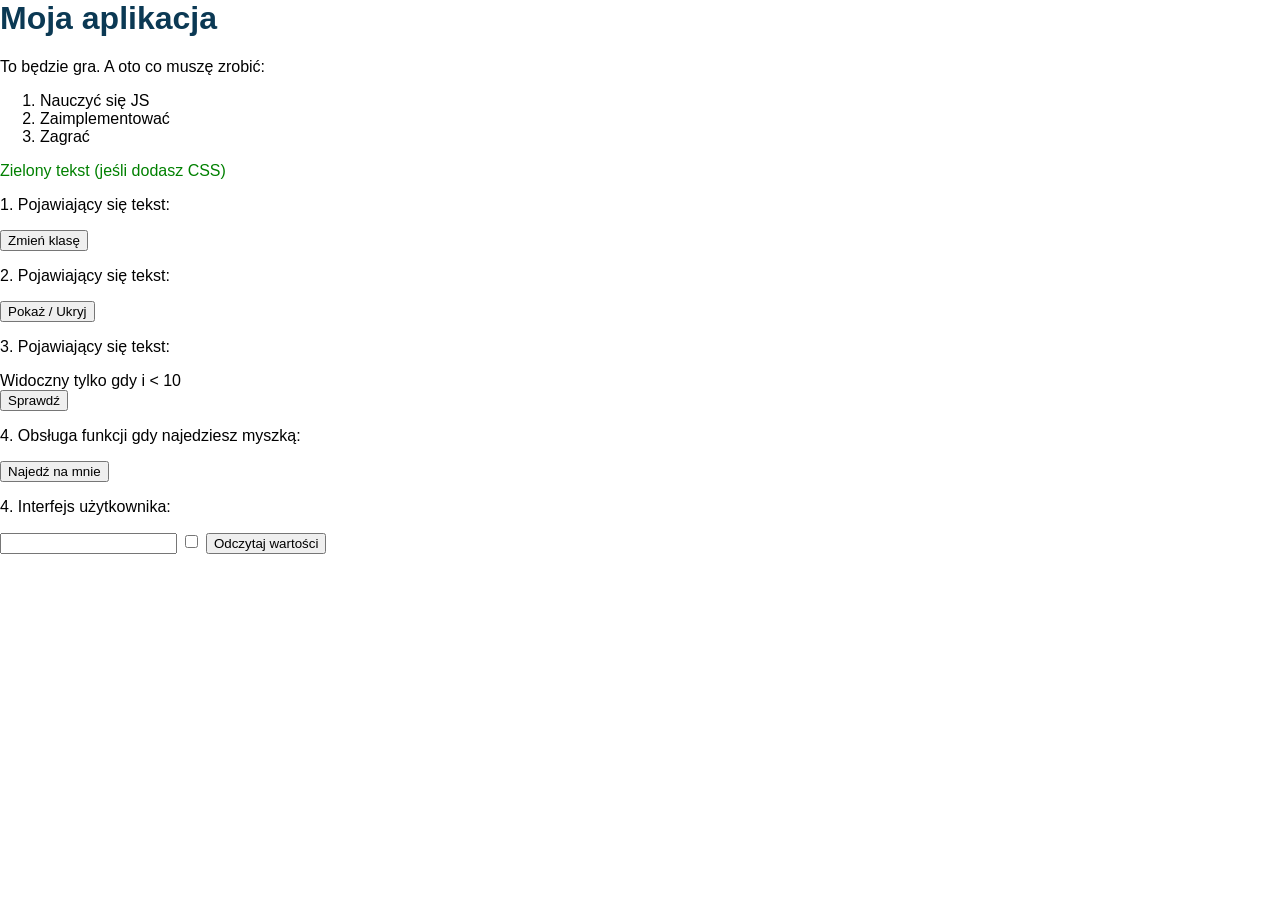
==== index.html @ 37980dd8 "User interface" ====
<html lang="pl">
<head>
    <meta charset="UTF-8">
    <title>JS Lab</title>
    <style>
        body {
            margin: 0;
            padding: 0;
            font-family: Arial, serif;
        }

        h1 {
            color: #0B3954;
        }
    </style>
    <link rel="stylesheet" href="layout.css">
</head>
<body>
<div id="app">
    <h1 id="main-header">Moja aplikacja</h1>
    <p>To będzie gra. A oto co muszę zrobić:</p>
    <ol>
        <li class="boring">Nauczyć się HTML</li>
        <li class="boring">Nauczyć się CSS</li>
        <li>Nauczyć się JS</li>
        <li id="super-important">Zaimplementować</li>
    </ol>
</div>

<p>1. Pojawiający się tekst:</p>
<div id="myScript" class="foo">
    <p>Po zmianie klasy pojawia się ten tekst</p>
</div>

<button onclick="changeClass()">Zmień klasę</button>

<p>2. Pojawiający się tekst:</p>
<div id="box" class="hidden">
    <p>Po usunięciu klasy pojawia się ten tekst</p>
</div>

<button onclick="toggleVisibility()">Pokaż / Ukryj</button>

<p>3. Pojawiający się tekst:</p>
<div id="box2">Widoczny tylko gdy i < 10</div>

<button onclick="check()">Sprawdź</button>

<p>4. Obsługa funkcji gdy najedziesz myszką:</p>
<button onmouseover="przyslonKlawisz()">Najedź na mnie</button>

<p>4. Interfejs użytkownika:</p>
<input type="text" id="myTextField">
<input type="checkbox" id="myCheckbox">
<button type="button" onclick="readValues()">Odczytaj wartości</button>

<script>
    alert('Witamy witamy');

    // // 1. Odnajdywanie elementów
    // // szukanie po identyfikatorze
    // const header = document.getElementById('main-header');
    // alert(header.innerText);
    // // szukanie po selektorach (tak jak w CSS)
    // const nudy = document.querySelectorAll("#app .boring");
    // nudy.forEach(element => {
    //     alert(`Nuda: ${element.innerText}`);
    //     element.classList.remove('boring');
    // });

    // 2. Tworzenie nowych elementów
    let div = document.createElement('div');
    div.classList.add('green');
    div.innerText = 'Zielony tekst (jeśli dodasz CSS)';
    document.getElementById('app').append(div); // jest też prepend

    let listItem = document.createElement('li');
    listItem.innerText = 'Zagrać';
    // dodaję na koniec listy
    document.querySelector("#app ol li:last-child").after(listItem); // jest też before

    // 3. Usuwanie elementów
    document.querySelectorAll("#app .boring").forEach((e) => e.remove());

    // 4. Zarządzanie klasami CSS elementu

    // 4.1. Po zmianie klasy pojawia się tekst
    function changeClass() {
        const div = document.getElementById("myScript");

        div.classList.remove("foo");
        div.classList.add("anotherclass");
    }

    // 4.2. jeśli ustawiona jest widoczność usuwa ją, w przeciwnym wypadku dodaje
    function toggleVisibility() {
        const div = document.getElementById("box");
        div.classList.toggle("hidden");
    }

    // 4.3. dodaj/usuń (add/remove) jest widoczne, w zależności od warunku testowego, i mniejsze od 10
    let i = 5;

    function check() {
        const div = document.getElementById("box2");

        div.classList.toggle("hidden", !(i < 10));
        i++;
    }

    // 4.4. sprawdza czy klasa istnieje
    alert('Czy klasa foo istnieje? ' + div.classList.contains("foo"));

    function przyslonKlawisz() {
        alert("Najechałeś na przycisk!");
    }

    // 5. Interfejs użytkownika
    function readValues() {
        const textField = document.getElementById("myTextField");
        const checkbox = document.getElementById("myCheckbox");

        if (checkbox.checked) {
            alert(textField.value);
        }
    }




</script>
</body>
</html>
---- layout.css ----
.green {
    color: green;
}

.foo {
    display: none;
}

.anotherclass {
    display: block;
}

.hidden {
    display: none;
}

#box {
    /*display: none;*/
}
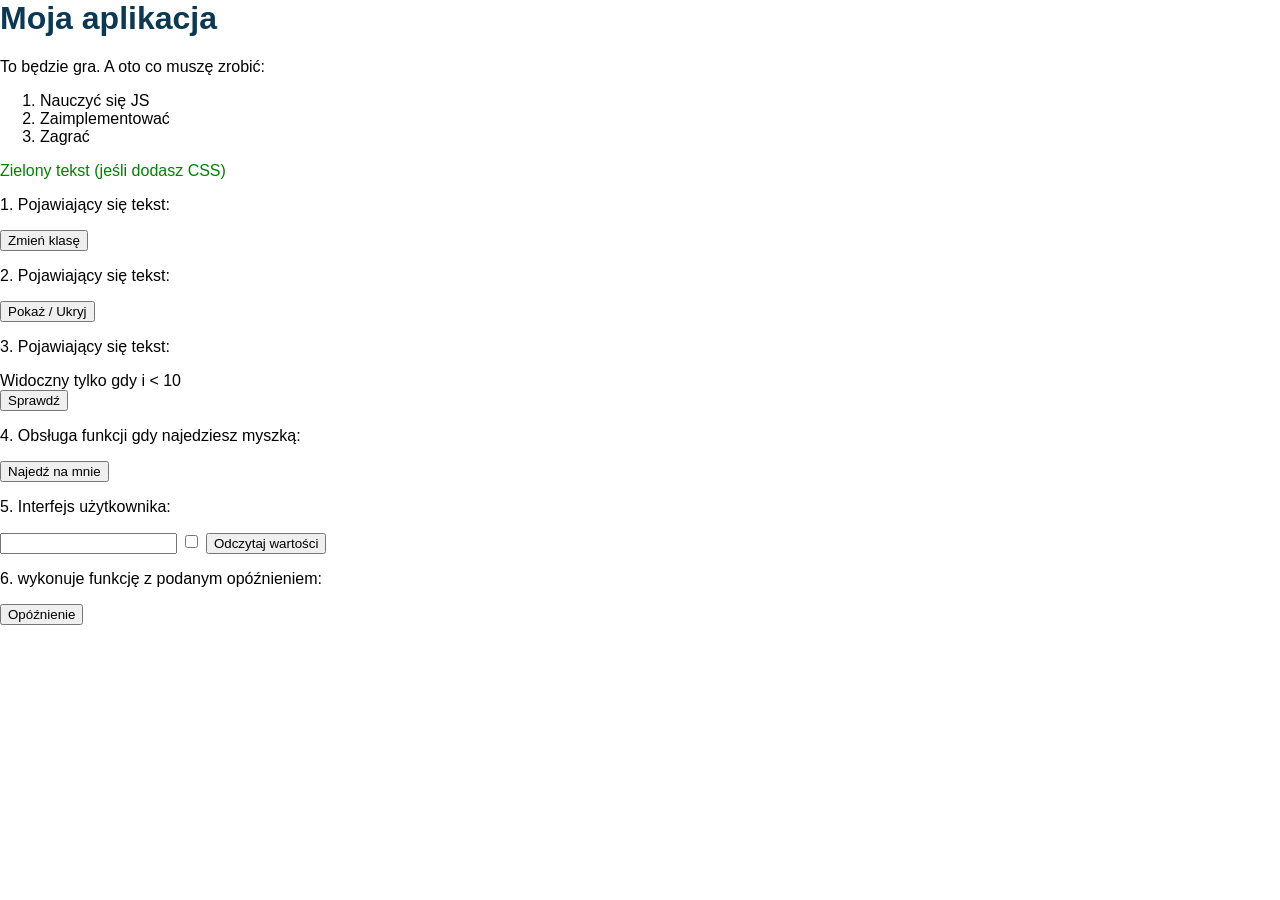
==== commit ec2bae1d: "Function execution delay" ====
--- a/index.html
+++ b/index.html
@@ -49,10 +49,13 @@
 <p>4. Obsługa funkcji gdy najedziesz myszką:</p>
 <button onmouseover="przyslonKlawisz()">Najedź na mnie</button>
 
-<p>4. Interfejs użytkownika:</p>
+<p>5. Interfejs użytkownika:</p>
 <input type="text" id="myTextField">
 <input type="checkbox" id="myCheckbox">
 <button type="button" onclick="readValues()">Odczytaj wartości</button>
+
+<p>6. wykonuje funkcję z podanym opóźnieniem:</p>
+<button onclick="startTimer()">Opóźnienie</button>
 
 <script>
     alert('Witamy witamy');
@@ -125,8 +128,11 @@
         }
     }
 
-
-
+    // 6. Opóźnienie wykonania funkcji
+    // wykonuje funkcję z podanym opóźnieniem (tutaj: 1500ms)
+    function startTimer() {
+        setTimeout(() => console.log('Zaraz'), 1500);
+    }
 
 </script>
 </body>
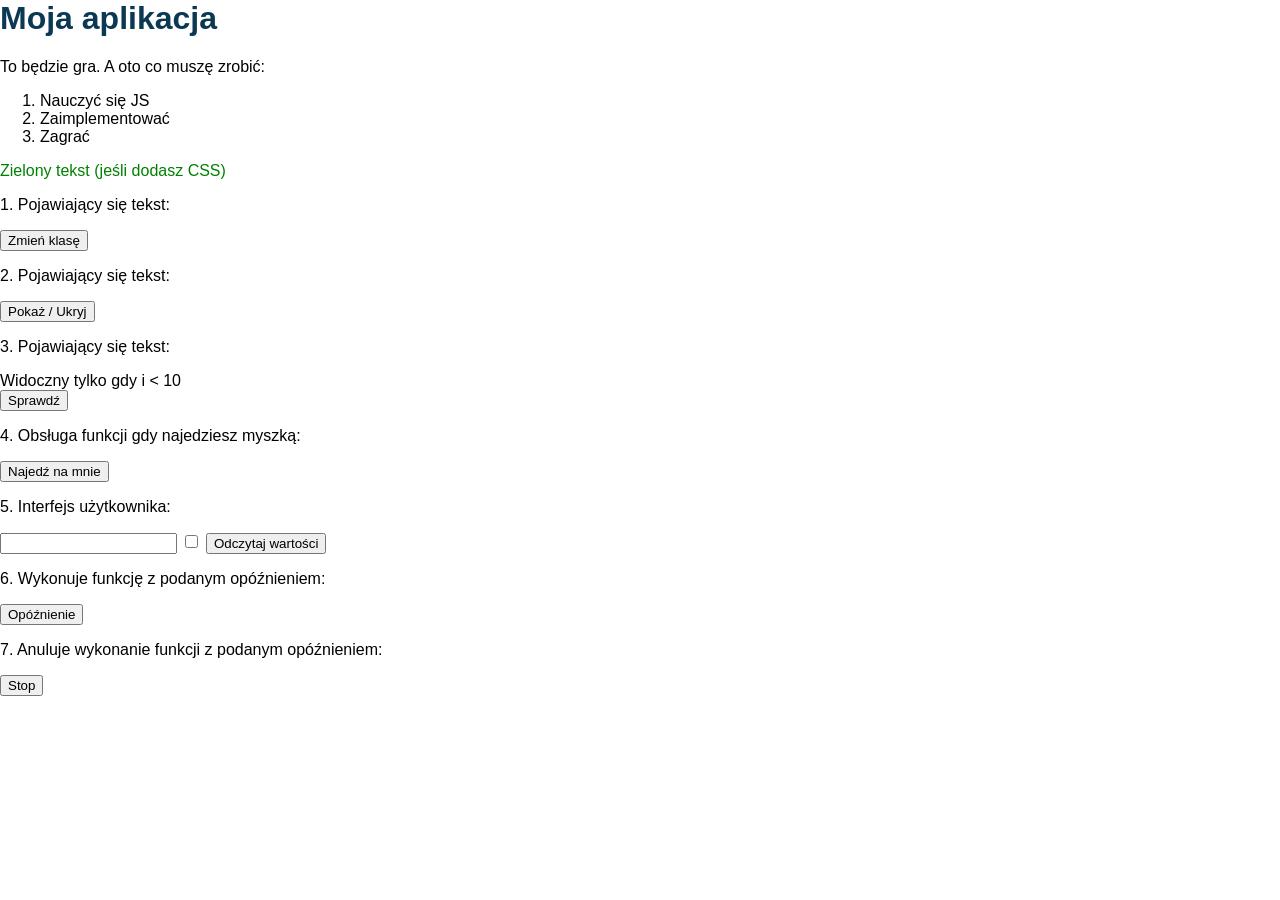
==== commit 2f9bc941: "Cancel delay" ====
--- a/index.html
+++ b/index.html
@@ -54,8 +54,11 @@
 <input type="checkbox" id="myCheckbox">
 <button type="button" onclick="readValues()">Odczytaj wartości</button>
 
-<p>6. wykonuje funkcję z podanym opóźnieniem:</p>
+<p>6. Wykonuje funkcję z podanym opóźnieniem:</p>
 <button onclick="startTimer()">Opóźnienie</button>
+
+<p>7. Anuluje wykonanie funkcji z podanym opóźnieniem:</p>
+<button onclick="stopTimer()">Stop</button>
 
 <script>
     alert('Witamy witamy');
@@ -130,8 +133,18 @@
 
     // 6. Opóźnienie wykonania funkcji
     // wykonuje funkcję z podanym opóźnieniem (tutaj: 1500ms)
+    let timeoutId;
+
     function startTimer() {
-        setTimeout(() => console.log('Zaraz'), 1500);
+        timeoutId = setTimeout(() => {
+            console.log('Zaraz');
+            alert('Zaraz');
+        }, 1500);
+    }
+
+    // 7. Anulowanie wykonania opóźnionej funkcji
+    function stopTimer() {
+        clearTimeout(timeoutId);
     }
 
 </script>
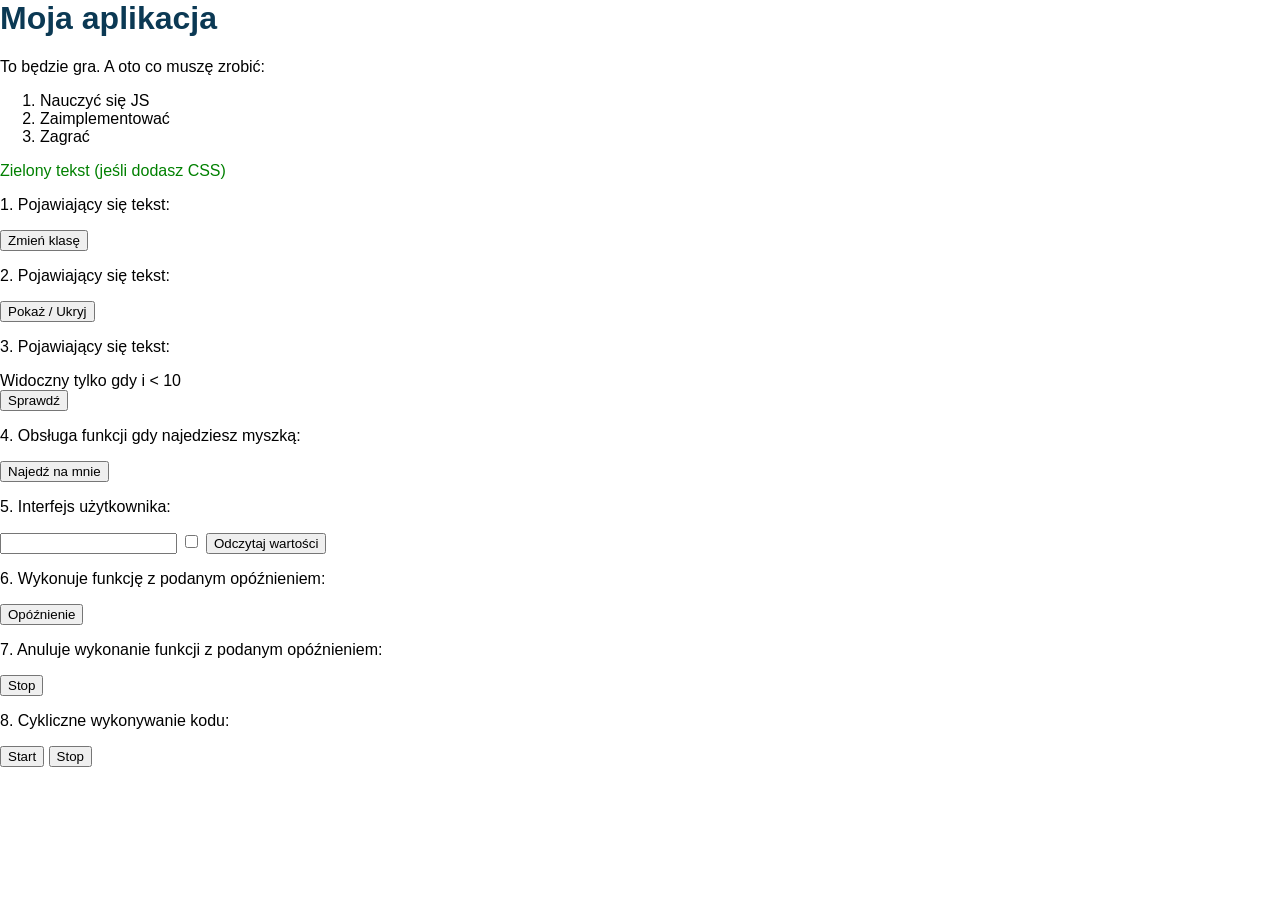
==== commit f46f12b4: "Cyclic code execution" ====
--- a/index.html
+++ b/index.html
@@ -59,6 +59,10 @@
 
 <p>7. Anuluje wykonanie funkcji z podanym opóźnieniem:</p>
 <button onclick="stopTimer()">Stop</button>
+
+<p>8. Cykliczne wykonywanie kodu:</p>
+<button onclick="start2()">Start</button>
+<button onclick="stop2()">Stop</button>
 
 <script>
     alert('Witamy witamy');
@@ -147,6 +151,20 @@
         clearTimeout(timeoutId);
     }
 
+    // 8. Cykliczne wykonywanie kodu
+    let intervalId;
+
+    function start2() {
+        intervalId = setInterval(() => {
+            console.log('Znowu');
+        }, 1500);
+    }
+
+    function stop2() {
+        clearInterval(intervalId);
+        alert('Stop');
+    }
+
 </script>
 </body>
 </html>
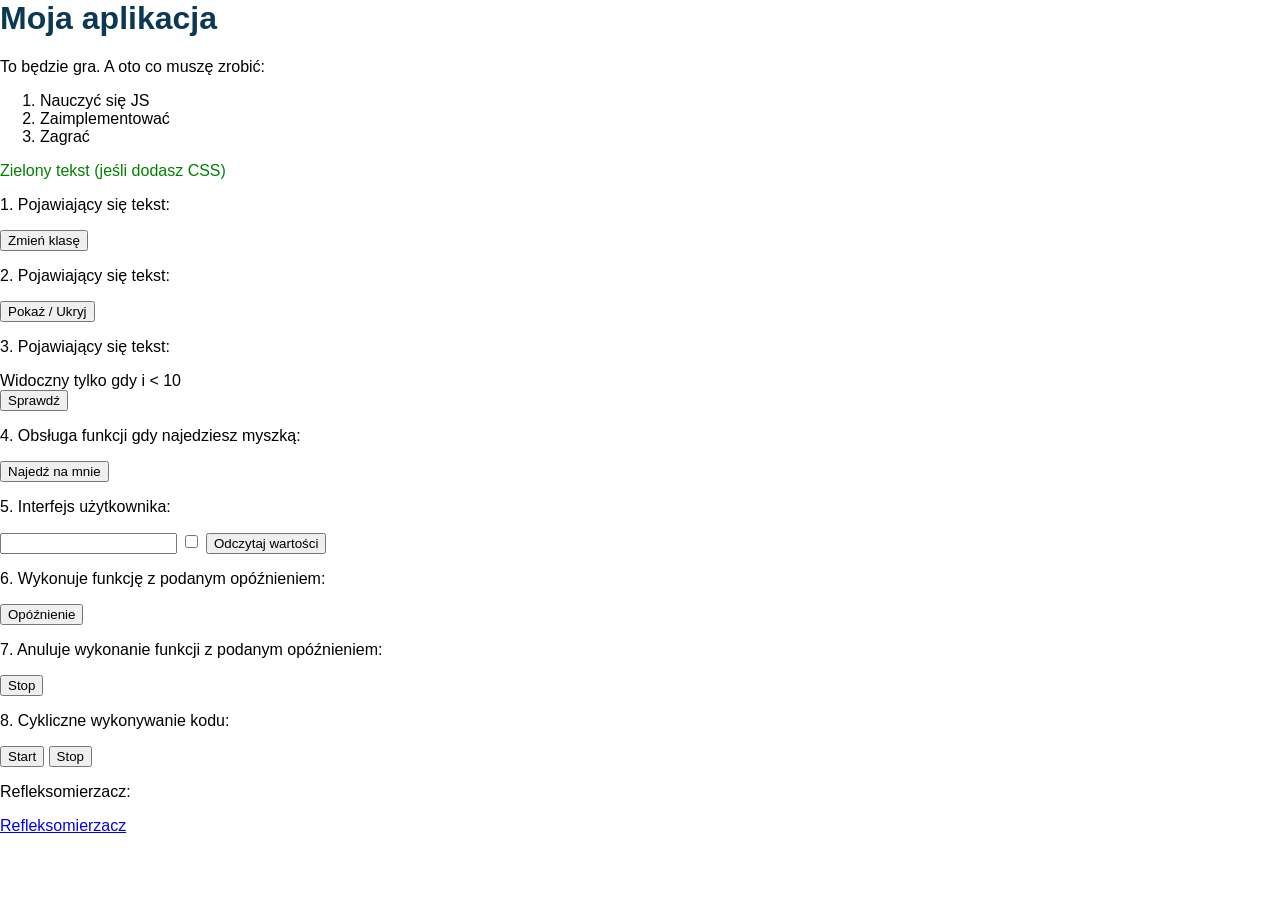
==== commit a36ce26d: "Refleksomierzacz" ====
--- a/index.html
+++ b/index.html
@@ -63,6 +63,9 @@
 <p>8. Cykliczne wykonywanie kodu:</p>
 <button onclick="start2()">Start</button>
 <button onclick="stop2()">Stop</button>
+
+<p>Refleksomierzacz:</p>
+<a href="refleksomierzacz.html">Refleksomierzacz</a>
 
 <script>
     alert('Witamy witamy');
@@ -165,6 +168,18 @@
         alert('Stop');
     }
 
+    // 9. Liczba pseudolosowa
+    const randomNumber = Math.random();
+    console.log(randomNumber);
+    alert('Random: ' + randomNumber);
+
+    // 10. Obecna data
+    const now = new Date();
+    const timestampInMilliseconds = now.getTime();
+    const date = new Date(timestampInMilliseconds);
+    console.log(date);
+    alert('Date: ' + date);
+
 </script>
 </body>
 </html>
--- a/layout.css
+++ b/layout.css
@@ -17,3 +17,12 @@
 #box {
     /*display: none;*/
 }
+
+
+#gameArea.active {
+    background: green;
+}
+
+#gameArea.waiting {
+    background: gray;
+}
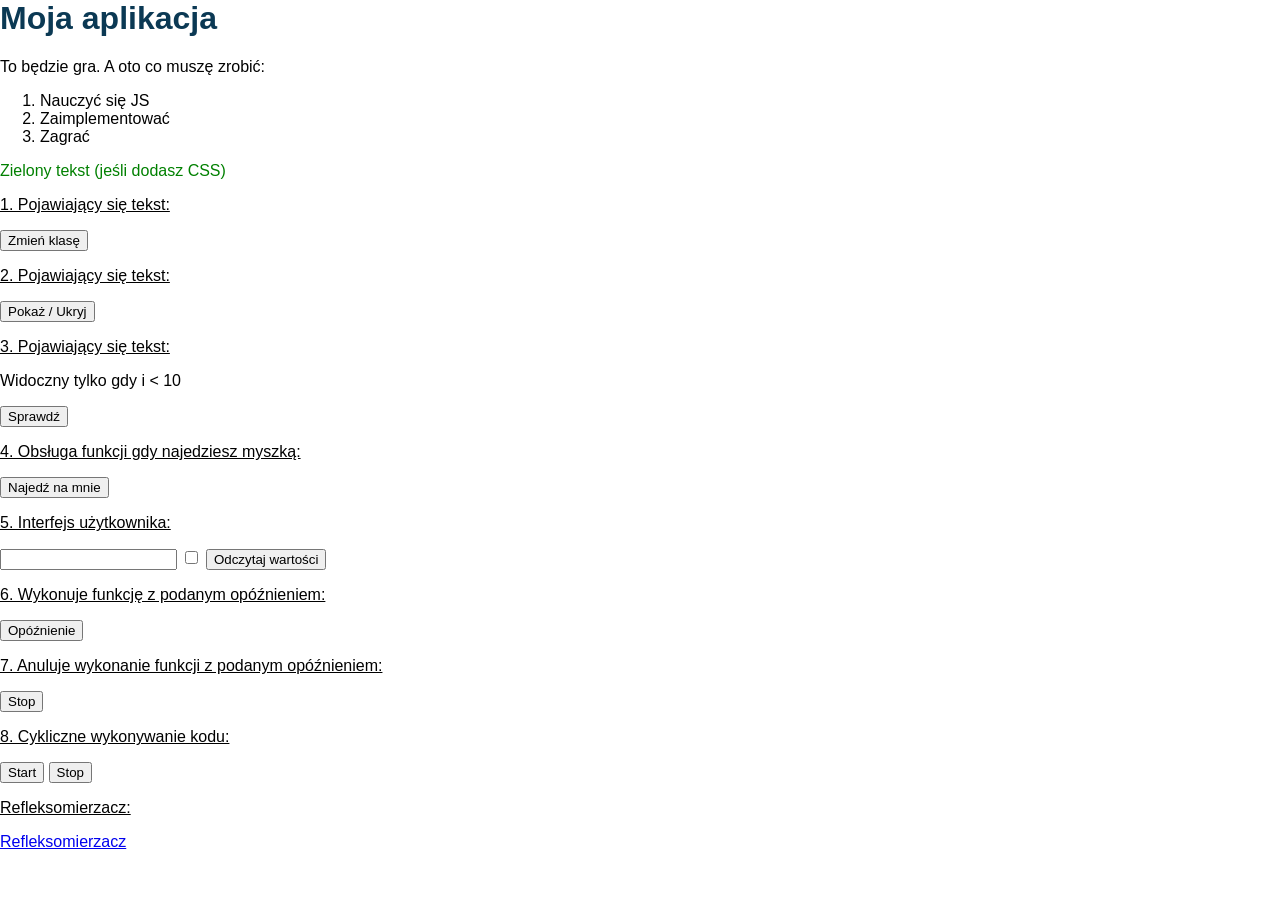
==== commit 5b3b33fd: "Max tries parameter" ====
--- a/index.html
+++ b/index.html
@@ -15,6 +15,7 @@
     </style>
     <link rel="stylesheet" href="layout.css">
 </head>
+
 <body>
 <div id="app">
     <h1 id="main-header">Moja aplikacja</h1>
@@ -27,44 +28,51 @@
     </ol>
 </div>
 
-<p>1. Pojawiający się tekst:</p>
-<div id="myScript" class="foo">
+<p class="underlined">1. Pojawiający się tekst:</p>
+<div id="changeClass" class="foo">
     <p>Po zmianie klasy pojawia się ten tekst</p>
 </div>
-
 <button onclick="changeClass()">Zmień klasę</button>
 
-<p>2. Pojawiający się tekst:</p>
+
+<p class="underlined">2. Pojawiający się tekst:</p>
 <div id="box" class="hidden">
-    <p>Po usunięciu klasy pojawia się ten tekst</p>
+    <p>Po usunięciu klasy pojawia się ten tekst / przywrócenie klasy usuwa tekst</p>
 </div>
-
 <button onclick="toggleVisibility()">Pokaż / Ukryj</button>
 
-<p>3. Pojawiający się tekst:</p>
-<div id="box2">Widoczny tylko gdy i < 10</div>
 
+<p class="underlined">3. Pojawiający się tekst:</p>
+<div id="box2">
+    <p>Widoczny tylko gdy i < 10</p>
+</div>
 <button onclick="check()">Sprawdź</button>
 
-<p>4. Obsługa funkcji gdy najedziesz myszką:</p>
+
+<p class="underlined">4. Obsługa funkcji gdy najedziesz myszką:</p>
 <button onmouseover="przyslonKlawisz()">Najedź na mnie</button>
 
-<p>5. Interfejs użytkownika:</p>
+
+<p class="underlined">5. Interfejs użytkownika:</p>
 <input type="text" id="myTextField">
 <input type="checkbox" id="myCheckbox">
 <button type="button" onclick="readValues()">Odczytaj wartości</button>
 
-<p>6. Wykonuje funkcję z podanym opóźnieniem:</p>
+
+<p class="underlined">6. Wykonuje funkcję z podanym opóźnieniem:</p>
 <button onclick="startTimer()">Opóźnienie</button>
 
-<p>7. Anuluje wykonanie funkcji z podanym opóźnieniem:</p>
+
+<p class="underlined">7. Anuluje wykonanie funkcji z podanym opóźnieniem:</p>
 <button onclick="stopTimer()">Stop</button>
 
-<p>8. Cykliczne wykonywanie kodu:</p>
+
+<p class="underlined">8. Cykliczne wykonywanie kodu:</p>
 <button onclick="start2()">Start</button>
 <button onclick="stop2()">Stop</button>
 
-<p>Refleksomierzacz:</p>
+
+<p class="underlined">Refleksomierzacz:</p>
 <a href="refleksomierzacz.html">Refleksomierzacz</a>
 
 <script>
@@ -99,7 +107,7 @@
 
     // 4.1. Po zmianie klasy pojawia się tekst
     function changeClass() {
-        const div = document.getElementById("myScript");
+        const div = document.getElementById("changeClass");
 
         div.classList.remove("foo");
         div.classList.add("anotherclass");
--- a/layout.css
+++ b/layout.css
@@ -18,6 +18,17 @@
     /*display: none;*/
 }
 
+.underlined {
+    text-decoration: underline;
+}
+
+
+#area {
+    width: 400px;
+    height: 250px;
+    background: gray;
+    margin-top: 20px;
+}
 
 #gameArea.active {
     background: green;
